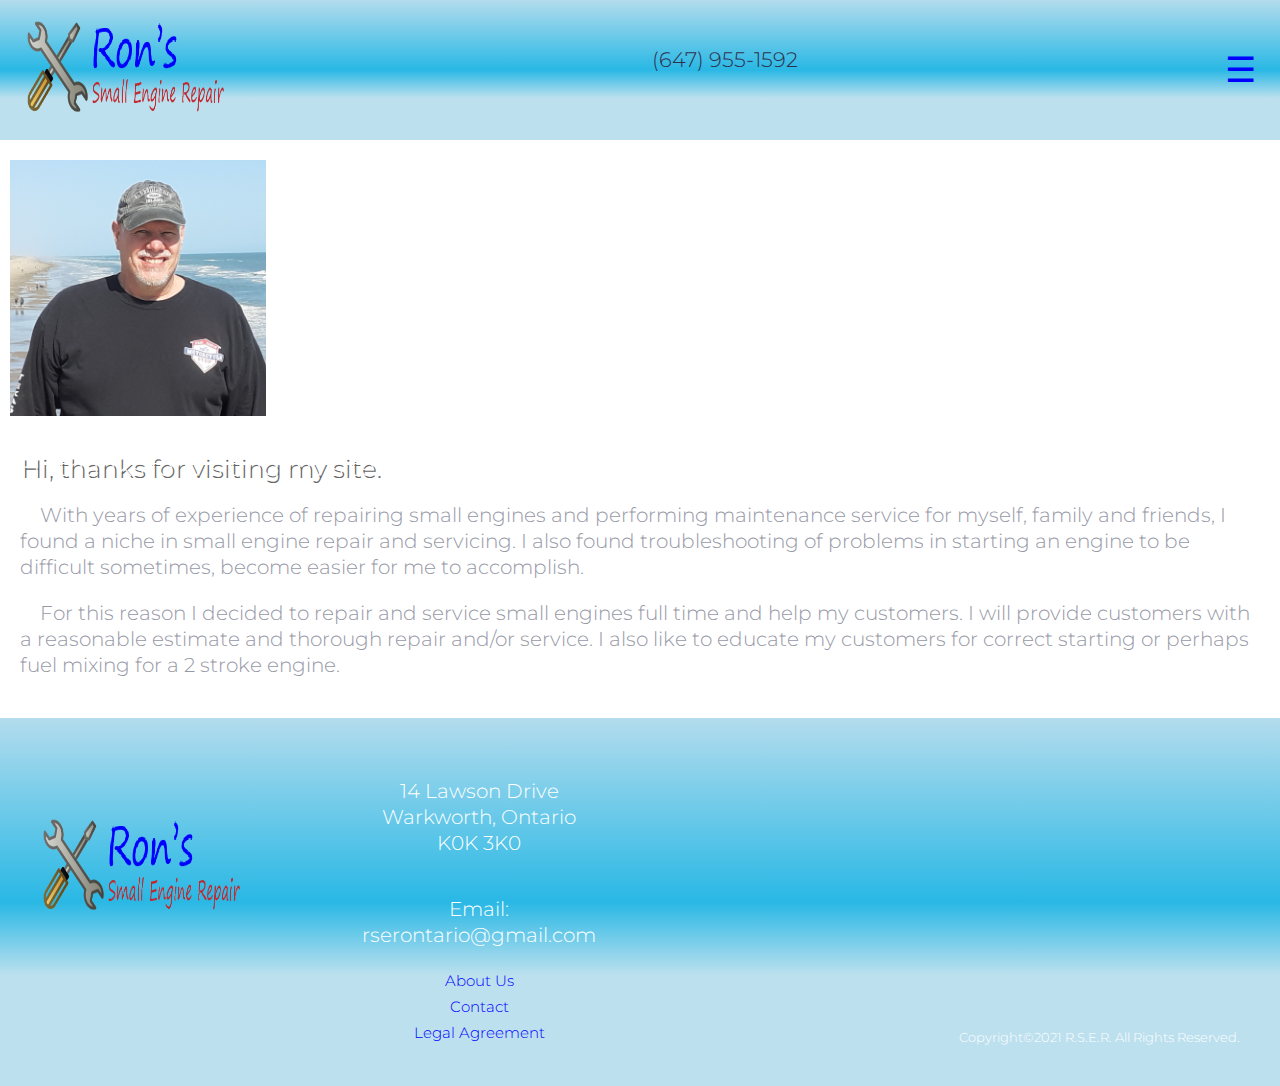
==== about.html @ b0142509 "new" ====
<!DOCTYPE html>
<html lang="en">
<head>
  <meta charset="UTF-8">
  <meta name="viewport" content="width=device-width, initial-scale=1.0"> <!-- displays site properly based on user's device -->


  <link rel="preconnect" href="https://fonts.gstatic.com">
  <link href="https://fonts.googleapis.com/css2?family=Montserrat&display=swap" rel="stylesheet"> 
  <link rel="stylesheet" href="./css/style.css">
  <title>Ron's About</title>

  <style>
    body {
      font-family: "Montserrat", sans-serif;
    }
  
    .sidenav {
      height: 100%;
      width: 0;
      position: fixed;
      z-index: 1;
      top: 0;
      right: 0;
      /* Permalink - use to edit and share this gradient: https://colorzilla.com/gradient-editor/#b3dced+0,29b8e5+50,bce0ee+100;Blue+Pipe */
  background: rgb(179, 220, 237); /* Old browsers */
  background: -moz-linear-gradient(
    top,
    rgba(179, 220, 237, 1) 0%,
    rgba(41, 184, 229, 1) 50%,
    rgba(188, 224, 238, 1) 70%
  ); /* FF3.6-15 */
  background: -webkit-linear-gradient(
    top,
    rgba(179, 220, 237, 1) 0%,
    rgba(41, 184, 229, 1) 50%,
    rgba(188, 224, 238, 1) 70%
  ); /* Chrome10-25,Safari5.1-6 */
  background: linear-gradient(
    to bottom,
    rgba(179, 220, 237, 1) 0%,
    rgba(41, 184, 229, 1) 50%,
    rgba(188, 224, 238, 1) 70%
  ); /* W3C, IE10+, FF16+, Chrome26+, Opera12+, Safari7+ */
  filter: progid:DXImageTransform.Microsoft.gradient( startColorstr='#b3dced', endColorstr='#bce0ee',GradientType=0 ); /* IE6-9 */;
      overflow-x: hidden;
      transition: 0.5s;
      padding-top: 60px;
    }
  
    .sidenav a {
      padding: 8px 8px 8px 32px;
      text-decoration: none;
      font-size: 25px;
      color: blue;
      display: block;
      transition: 0.3s;
    }
  
    .sidenav a:hover {
      color: white;
    }
  
    .sidenav .closebtn {
      position: absolute;
      top: 0;
      right: 25px;
      font-size: 36px;
      margin-left: 50px;
    }
  
    @media screen and (max-height: 450px) {
      .sidenav {
        padding-top: 15px;
      }
  
      .sidenav a {
        font-size: 18px;
      }
    }
  </style>

</head>
<body>

  <header class="header">
    <div class="overlay has-fade"></div>

    <nav class="container container--pall flex flex-jc-sb flex-ai-c">

      <!--My logo at top of page-->
        <a href="/" class="header__logo">
          <img src="/images/Final_RSER_Logo1.png" alt="Ron's Small Engines logo">
        </a>
        <h3>(647) 955-1592</h3>
      
        <div id="mySidenav" class="sidenav">
          <a href="javascript:void(0)" class="closebtn" onclick="closeNav()">&times;</a>
          <a href="/index.html">Home</a>
          <a href="/services.html">Services</a>
          <a href="/contact.html">Contact</a>
          <a href="https://www.yardbook.com/149665/pay_now" target="_blank">Pay Now</a>
        </div>
        
        <!--Hamburger-->
        <span style="font-size:35px;cursor:pointer;color:blue" onclick="openNav()">&#9776;</span>
        
        <script>
          function openNav() {
            document.getElementById("mySidenav").style.width = "200px";
          }

          function closeNav() {
            document.getElementById("mySidenav").style.width = "0";
          }
        </script>

    </div>
  </nav>
    </nav>
  </header>

<div class="content-wrapper">
  <div class="two-column-wrapper">
    <div class="profile-image-wrapper">
      <img src="images/profile.jpg" alt="Ron">
    </div>

    <div class="profile-content-wrapper">
      <h1>Hi, thanks for visiting my site.</h1>
      <p>With years of experience of repairing small engines and performing maintenance service for myself, family and
        friends, I found a niche in small engine repair and servicing. I also found troubleshooting of problems in
        starting an engine to be difficult sometimes, become easier for me to accomplish.
      </p>

      <p>For this reason I decided to repair and service small engines full time and help my customers.
        I will provide customers with a reasonable estimate and thorough repair and/or service. I also like to educate
        my customers for correct starting or perhaps fuel mixing for a 2 stroke engine. </p>
    </div>
  </div>
</div>
</div>


  <footer class="footer">
    <div class="container">

        <a class="footer__logo" href="#">
          <img src="/images/Final_RSER_Logo1.png" alt="Ron's Small Engines logo">
          </a>
          
                    
               
          <div class="footer__links col1">
            <p style="font-size: 20px;">14 Lawson Drive<br>Warkworth, Ontario<br>K0K 3K0</p>
            <p style="font-size: 20px;">Email: rserontario@gmail.com</p>
             
                <a href="about.html">About Us</a>
                <a href="contact.html">Contact</a>
                <a href="legal.html">Legal Agreement</a>
          </div>
          
      
          <div class="footer__copyright">
            Copyright&copy;2021 R.S.E.R. All Rights Reserved.
          </div>

    </div>    
  </footer>


  <script src="/app/js/script.js"></script>
</body>
</html>
---- css/style.css ----
.has-fade {
  visibility: hidden;
}

@-webkit-keyframes fade-in {
  from {
    visibility: hidden;
    opacity: 0;
  }
  1% {
    visibility: visible;
    opacity: 0;
  }
  to {
    visibility: visible;
    opacity: 1;
  }
}

@keyframes fade-in {
  from {
    visibility: hidden;
    opacity: 0;
  }
  1% {
    visibility: visible;
    opacity: 0;
  }
  to {
    visibility: visible;
    opacity: 1;
  }
}

.fade-in {
  -webkit-animation: fade-in 700ms ease-in-out forwards;
  animation: fade-in 700ms ease-in-out forwards;
}

@-webkit-keyframes fade-out {
  from {
    visibility: visible;
    opacity: 1;
  }
  99% {
    visibility: visible;
    opacity: 0;
  }
  to {
    visibility: hidden;
    opacity: 0;
  }
}

@keyframes fade-out {
  from {
    visibility: visible;
    opacity: 1;
  }
  99% {
    visibility: visible;
    opacity: 0;
  }
  to {
    visibility: hidden;
    opacity: 0;
  }
}

.fade-out {
  -webkit-animation: fade-out 700ms ease-in-out forwards;
  animation: fade-out 700ms ease-in-out forwards;
}

html {
  font-size: 100%;
  -webkit-box-sizing: border-box;
  box-sizing: border-box;
}

*,
*::before,
*::after {
  -webkit-box-sizing: inherit;
  box-sizing: inherit;
}

body {
  display: flex;
  flex-direction: column;
  height: 100vh;
  margin: 0;
  padding: 0;
  font-family: "Montserrat", sans-serif;
  font-size: 0.875rem;
  font-weight: 300;
  color: #9698a6;
  line-height: 1.3;
  /* min-height: 350vh; */
  overflow-x: hidden;
}

@media (min-width: 64em) {
  body {
    font-size: 1.125rem;
  }
}

body.noscroll {
  overflow: hidden;
}

h1,
h2,
h3 {
  font-weight: 300;
  line-height: 1.15;
  color: #2d314d;
  margin-top: 0px;
}

/* servicing....text */
h1 {
  font-size: 60px;
  color: white;
  text-shadow: 2px 2px #666666;
}

@media (min-width: 64em) {
  h1 {
    font-size: 3.25rem;
  }
}

h2 {
  font-size: 1.875rem;
  margin-bottom: 1.5625rem;
}

@media (min-width: 64em) {
  h2 {
    font-size: 2.25rem;
    margin-bottom: 2.25rem;
  }
}

/* the best prices in town */
p {
  font-size: 30px;
}

a,
a:visited,
a:hover {
  text-decoration: none;
}

.container {
  max-width: 100%;
  margin: 0 auto;
}

.container--pall {
  padding-top: 20px;
  padding-right: 24px;
  padding-bottom: 50px;
  padding-left: 24px;
}

@media (min-width: 1024px) {
  .container--pall {
    padding-top: 96px;
    padding-bottom: 96px;
  }
}

.container--py {
  padding-top: 70px;
  padding-bottom: 70px;
}

@media (min-width: 1024px) {
  .container--py {
    padding-top: 96px;
    padding-bottom: 96px;
  }
}

.container--px {
  padding-right: 24px;
  padding-left: 24px;
}

.container--pt {
  padding-top: 70px;
}

@media (min-width: 1024px) {
  .container--pt {
    padding-top: 6rem;
  }
}

.container--pr {
  padding-right: 24px;
}

.container--pb {
  padding-bottom: 70px;
}

@media (min-width: 1024px) {
  .container--pb {
    padding-bottom: 96px;
  }
}

.container--pl {
  padding-left: 24px;
}

.flex {
  display: -webkit-box;
  display: -ms-flexbox;
  display: flex;
}

.flex-jc-sb {
  -webkit-box-pack: justify;
  -ms-flex-pack: justify;
  justify-content: space-between;
}

.flex-jc-c {
  -webkit-box-pack: center;
  -ms-flex-pack: center;
  justify-content: center;
}

.flex-ai-c {
  -webkit-box-align: center;
  -ms-flex-align: center;
  align-items: center;
}

/* CSS START FOR HAMBURGER NAV */

#menuToggle-hamBurger body {
  margin: 0;
  padding: 0;
  background: #666;
  color: #cdcdcd;
  font-family: "Avenir Next", "Avenir", sans-serif;
  overflow-x: hidden;
}

#menuToggle-hamBurger {
  display: block;
  position: absolute;
  top: 10px;
  right: 25px;

  z-index: 1;

  -webkit-user-select: none;
  user-select: none;
}

#menuToggle-hamBurger input {
  display: block;
  width: 40px;
  height: 32px;
  position: absolute;
  top: -7px;
  left: -5px;

  cursor: pointer;

  opacity: 0; /* hide this */
  z-index: 2; /* and place it over the hamburger */

  -webkit-touch-callout: none;
}

/*
 * Just a quick hamburger
 */
#menuToggle-hamBurger span {
  display: block;
  width: 33px;
  height: 4px;
  margin-bottom: 5px;
  position: relative;

  background: blue;
  border-radius: 5px;

  z-index: 1;

  transform-origin: 4px 0px;

  transition: transform 0.5s cubic-bezier(0.77, 0.2, 0.05, 1),
    background 0.5s cubic-bezier(0.77, 0.2, 0.05, 1), opacity 0.55s ease;
}

#menuToggle-hamBurger span:first-child {
  transform-origin: 0% 0%;
}

#menuToggle-hamBurger span:nth-last-child(2) {
  transform-origin: 0% 100%;
}

/* 
 * Transform all the slices of hamburger
 * into a crossmark.
 */
#menuToggle-hamBurger input:checked ~ span {
  opacity: 1;
  transform: rotate(45deg) translate(-2px, -1px);
  background: blue;
}

/*
 * But let's hide the middle one.
 */
#menuToggle-hamBurger input:checked ~ span:nth-last-child(3) {
  opacity: 0;
  transform: rotate(0deg) scale(0.2, 0.2);
}

/*
 * Ohyeah and the last one should go the other direction
 */
#menuToggle-hamBurger input:checked ~ span:nth-last-child(2) {
  opacity: 1;
  transform: rotate(-45deg) translate(0, -1px);
}

/*
 * Make this absolute positioned
 * at the top left of the screen
 */
#menu {
  position: absolute;
  width: 200px;
  margin: -100px 0 0 0;
  padding: 50px;
  padding-top: 125px;
  right: -100px;
  overflow: hidden;
  border-radius: 10px;
  background: #ededed;
  list-style-type: none;
  -webkit-font-smoothing: antialiased;
  /* to stop flickering of text in safari */

  transform-origin: 0% 0%;
  transform: translate(100%, 0);
  transition: transform 0.5s cubic-bezier(0.77, 0.2, 0.05, 1);
}

#menu li {
  padding: 10px 0;
  font-size: 22px;
  color: blue;
}

/*
 * And let's fade it in from the left
 */
#menuToggle-hamBurger input:checked ~ ul {
  transform: none;
  opacity: 1;
}

/* END OF HAMBURGER CSS */

/*
button, .button {
  position: relative;
  display: inline-block;
  padding: 0.875rem 2.1875rem;
  background-image: -webkit-gradient(linear, left top, right top, from(#31d35c), to(#2bb7da));
  background-image: linear-gradient(to right, #31d35c, #2bb7da);
  border: 0;
  border-radius: 50px;
  cursor: pointer;
  color: white;
  font-weight: 400;
  font-size: 0.875rem;
  -webkit-transition: opacity 300ms ease-in-out;
  transition: opacity 300ms ease-in-out;
  overflow: hidden;
}

button::before, .button::before {
  content: "";
  position: absolute;
  top: 0;
  right: 0;
  bottom: 0;
  left: 0;
  background-color: rgba(255, 255, 255, 0.25);
  opacity: 0;
  -webkit-transition: opacity 150ms ease-in-out;
  transition: opacity 150ms ease-in-out;
}


button:hover::before, .button:hover::before {
  opacity: 1;
}

@media (max-width: 63.9375em) {
  .hide-for-mobile {
    display: none;
  }
}

@media (min-width: 64em) {
  .hide-for-desktop {
    display: none;
  }
}
*/
.header {
  position: relative;
  z-index: 1;
}

.header.open .header__toggle > span:first-child {
  -webkit-transform: rotate(45deg);
  transform: rotate(45deg);
}

.header.open .header__toggle > span:nth-child(2) {
  opacity: 0;
}

.header.open .header__toggle > span:last-child {
  -webkit-transform: rotate(-45deg);
  transform: rotate(-45deg);
}

.header .overlay {
  opacity: 0;
  position: fixed;
  top: 0px;
  right: 0px;
  bottom: 0px;
  left: 0px;
  background-image: -webkit-gradient(
    linear,
    left top,
    left bottom,
    from(#2d314d),
    to(transparent)
  );
  background-image: linear-gradient(#2d314d, transparent);
}

.header nav {
  position: relative;

  /* Permalink - use to edit and share this gradient: https://colorzilla.com/gradient-editor/#b3dced+0,29b8e5+50,bce0ee+100;Blue+Pipe */
  background: rgb(179, 220, 237); /* Old browsers */
  background: -moz-linear-gradient(
    top,
    rgba(179, 220, 237, 1) 0%,
    rgba(41, 184, 229, 1) 50%,
    rgba(188, 224, 238, 1) 70%
  ); /* FF3.6-15 */
  background: -webkit-linear-gradient(
    top,
    rgba(179, 220, 237, 1) 0%,
    rgba(41, 184, 229, 1) 50%,
    rgba(188, 224, 238, 1) 70%
  ); /* Chrome10-25,Safari5.1-6 */
  background: linear-gradient(
    to bottom,
    rgba(179, 220, 237, 1) 0%,
    rgba(41, 184, 229, 1) 50%,
    rgba(188, 224, 238, 1) 70%
  ); /* W3C, IE10+, FF16+, Chrome26+, Opera12+, Safari7+ */
  filter: progid:DXImageTransform.Microsoft.gradient( startColorstr='#b3dced', endColorstr='#bce0ee',GradientType=0 ); /* IE6-9 */
  padding-top: 17px;
  padding-bottom: 17px;
  width: 100%;
}

.header__logo img {
  width: 200px;
  height: 100px;
}

.header__toggle > span {
  display: block;
  width: 26px;
  height: 2px;
  background-color: #2d314d;
  -webkit-transition: all 300ms ease-in-out;
  transition: all 300ms ease-in-out;
  -webkit-transform-origin: 3px 1px;
  transform-origin: 3px 1px;
}

.header__toggle > span:not(:last-child) {
  margin-bottom: 5px;
}

.header__menu {
  position: absolute;
  right: -65px;
  width: 150px;
  margin-top: 10px;
  border-radius: 5px;
  -webkit-transform: translateX(-50%);
  transform: translateX(-50%);
  /* Permalink - use to edit and share this gradient: https://colorzilla.com/gradient-editor/#b3dced+0,29b8e5+50,bce0ee+100;Blue+Pipe */
  background: rgb(179, 220, 237); /* Old browsers */
  background: -moz-linear-gradient(
    top,
    rgba(179, 220, 237, 1) 0%,
    rgba(41, 184, 229, 1) 50%,
    rgba(188, 224, 238, 1) 70%
  ); /* FF3.6-15 */
  background: -webkit-linear-gradient(
    top,
    rgba(179, 220, 237, 1) 0%,
    rgba(41, 184, 229, 1) 50%,
    rgba(188, 224, 238, 1) 70%
  ); /* Chrome10-25,Safari5.1-6 */
  background: linear-gradient(
    to bottom,
    rgba(179, 220, 237, 1) 0%,
    rgba(41, 184, 229, 1) 50%,
    rgba(188, 224, 238, 1) 70%
  ); /* W3C, IE10+, FF16+, Chrome26+, Opera12+, Safari7+ */
  filter: progid:DXImageTransform.Microsoft.gradient( startColorstr='#b3dced', endColorstr='#bce0ee',GradientType=0 ); /* IE6-9 */
}

/* menu text */
.header__menu a {
  display: block;
  text-transform: capitalize;
  font-size: 20px;
  padding: 10px;
  color: blue;
  text-align: center;
}

.header__links a {
  position: relative;
  font-size: 0.875rem;
  color: #9698a6;
  -webkit-transition: color 300ms ease-in-out;
  transition: color 300ms ease-in-out;
}

.header__links a:not(:last-child) {
  margin-right: 32px;
}

.header__links a::before {
  content: "";
  display: grid;
  position: absolute;
  height: 5px;
  left: 0;
  right: 0;
  bottom: -30px;
  background: -webkit-gradient(
    linear,
    left top,
    right top,
    from(#31d35c),
    to(#2bb7da)
  );
  background: linear-gradient(to right, #31d35c, #2bb7da);
  opacity: 0;
  -webkit-transition: opacity 300ms ease-in-out;
  transition: opacity 300ms ease-in-out;
}

.header__links a:hover {
  color: #2d314d;
}

.header__links a:hover::before {
  opacity: 1;
}

.hero {
  /* Permalink - use to edit and share this gradient: https://colorzilla.com/gradient-editor/#b3dced+0,29b8e5+50,bce0ee+100;Blue+Pipe */
  background: rgb(179, 220, 237); /* Old browsers */
  background: -moz-linear-gradient(
    top,
    rgba(179, 220, 237, 1) 0%,
    rgba(41, 184, 229, 1) 50%,
    rgba(188, 224, 238, 1) 70%
  ); /* FF3.6-15 */
  background: -webkit-linear-gradient(
    top,
    rgba(179, 220, 237, 1) 0%,
    rgba(41, 184, 229, 1) 50%,
    rgba(188, 224, 238, 1) 70%
  ); /* Chrome10-25,Safari5.1-6 */
  background: linear-gradient(
    to bottom,
    rgba(179, 220, 237, 1) 0%,
    rgba(41, 184, 229, 1) 50%,
    rgba(188, 224, 238, 1) 70%
  ); /* W3C, IE10+, FF16+, Chrome26+, Opera12+, Safari7+ */
  filter: progid:DXImageTransform.Microsoft.gradient( startColorstr='#b3dced', endColorstr='#bce0ee',GradientType=0 ); /* IE6-9 */
}

@media (min-width: 64em) {
  .hero .container {
    display: -webkit-box;
    display: -ms-flexbox;
    display: flex;
    -webkit-box-align: center;
    -ms-flex-align: center;
    align-items: center;
  }
}

.hero__image {
  position: relative;
  background-image: linear-gradient(rgba(0, 0, 0, 0.5), rgba(0, 0, 0, 0.5)),
    url("/images/lawnmower.jpg");
  background-size: cover;
  background-repeat: no-repeat;
  background-position: center center;
  min-height: 25rem;
}

@media (min-width: 40em) {
  .hero__image {
    min-height: 25rem;
    background-position: center;
  }
}
@media (min-width: 1024px) {
  .hero__image {
    -webkit-box-flex: 3;
    -ms-flex: 3;
    flex: 3;
    -webkit-box-ordinal-group: 3;
    -ms-flex-order: 2;
    order: 2;
    height: 41rem;
  }
}

/*
@media (min-width: 64em) {
  .hero__image::before {
    content: "";
    position: absolute;
    height: 100%;
    background-image: url("/images/bg-intro-desktop.svg");
    background-repeat: no-repeat;
    background-position: center bottom;
    width: 150%;
    background-size: 122%;
    background-position: 0% 83%;
  }
}

.hero__image::after {
  content: "";
  position: absolute;
  width: 100%;
  height: 100%;
  background-image: url("/images/image-mockups.png");
  background-size: 93%;
  background-repeat: no-repeat;
  background-position: center bottom;
}

@media (min-width: 40em) {
  .hero__image::after {
    background-size: 52%;
  }
}

@media (min-width: 1024px) {
  .hero__image::after {
    width: 120%;
    height: 122%;
    background-size: 94%;
    background-position: center 150%;
    left: 22%;
  }
}
*/
.hero__text {
  text-align: center;
  font-size: 50px;
  color: white;
  text-shadow: 2px 2px #666;
}
/*
@media (min-width: 1024px) {
  .hero__text {
    -webkit-box-flex: 2;
        -ms-flex: 2;
            flex: 2;
    -webkit-box-ordinal-group: 2;
        -ms-flex-order: 1;
            order: 1;
    text-align: left;
  }
}
*/
.feature {
  background-color: cyan;
  text-align: center;
}

@media (min-width: 1024px) {
  .feature {
    margin-bottom: -70px;
    margin-top: -50px;
  }
}

@media (min-width: 40em) {
  .feature {
    text-align: center;
  }
}

.feature__intro {
  margin-bottom: 70px;
}

@media (min-width: 1024px) {
  .feature__intro {
    width: 100%;
  }
}

@media (min-width: 40em) {
  .feature__grid {
    display: -webkit-box;
    display: -ms-flexbox;
    -ms-flex-wrap: wrap;
    flex-wrap: wrap;
  }
}

.feature__item {
  padding: 0.9375rem;
}

@media (min-width: 640px) {
  .feature__item {
    -webkit-box-flex: 0;
    -ms-flex: 0 0 50%;
    flex: 0 0 50%;
  }
}

@media (min-width: 1024px) {
  .feature__item {
    -webkit-box-flex: 1;
    -ms-flex: 1;
    flex: 1;
  }
}

/* feature icons on home page */

/* mobile setting for icons */
.feature__icon {
  margin-bottom: 0.875rem;
}

@media (min-width: 640px) {
  .feature__icon {
    margin-bottom: 0.875rem;
    display: flex;
    justify-content: center;
  }
}

@media (min-width: 1024px) {
  .feature__icon {
    margin-bottom: 0.875rem;
    display: flex;
    justify-content: center;
  }
}

/* The distance from under nav to images */
.content-wrapper {
  margin-top: 10px;
}

.two-column-wrapper {
  grid-template-columns: 1fr 1fr;
}

.profile-image-wrapper img {
  margin: 10px;
  width: 50%;
}

.profile-content-wrapper {
  padding: 20px;
}

.profile-content-wrapper h1 {
  font-size: 25px;
}
.profile-content-wrapper p {
  font-size: 20px;
  text-indent: 20px;
}
@media (min-width: 1024px) {
  .profile-image-wrapper img {
    width: 20%;
    margin: 10px;
  }
}

.feature__title {
  font-size: 20px;
  font-weight: 300;
  line-height: 1.15;
  color: #2d314d;
  margin-bottom: 1rem;
}

@media (min-width: 1024px) {
  .feature__title {
    font-size: 1.5rem;
    margin-bottom: 1.5rem;
  }
}

.feature__description {
  font-size: 15px;
  line-height: 1.5;
}

.articles {
  background-color: #fafafa;
}

.noStart {
  font-size: 14px;
}

.note {
  font-size: 16px;
}

.article__grid {
  display: -ms-grid;
  display: grid;
  -ms-grid-columns: 1fr;
  grid-template-columns: 1fr;
  gap: 1.875rem;
}

@media (min-width: 640px) {
  .article__grid {
    grid-template-columns: repeat(2, 1fr);
  }
}

@media (min-width: 1024px) {
  .article__grid {
    grid-template-columns: repeat(4, 1fr);
  }
}

.article__item {
  border-radius: 0.3125rem;
  overflow: hidden;
  background-color: white;
  -webkit-box-shadow: 0px 3px 12px rgba(0, 0, 0, 0.15);
  box-shadow: 0px 3px 12px rgba(0, 0, 0, 0.15);
  -webkit-transition: all 150ms ease-in-out;
  transition: all 150ms ease-in-out;
}

.article__item:hover {
  -webkit-transform: scale(1.05);
  transform: scale(1.05);
}

.article__image {
  height: 12.5rem;
  background-size: cover;
  background-repeat: no-repeat;
  background-position: center center;
}

.article__text {
  padding: 1.875rem 1.875rem 0.5rem 1.875rem;
  color: #9698a6;
}

@media (min-width: 40em) {
  .article__text {
    padding: 1.875rem 1.5625rem;
  }
}

.article__author {
  font-size: 0.625rem;
  margin-bottom: 0.75rem;
}

.article__title {
  font-size: 1.0625rem;
  line-height: 1.2;
  color: #2d314d;
  margin-bottom: 0.5rem;
}

.article__description {
  font-size: 0.8125rem;
}

/* below is all footer css */

.footer {
  /* Permalink - use to edit and share this gradient: https://colorzilla.com/gradient-editor/#b3dced+0,29b8e5+50,bce0ee+100;Blue+Pipe */
  background: rgb(179, 220, 237); /* Old browsers */
  background: -moz-linear-gradient(
    top,
    rgba(179, 220, 237, 1) 0%,
    rgba(41, 184, 229, 1) 50%,
    rgba(188, 224, 238, 1) 70%
  ); /* FF3.6-15 */
  background: -webkit-linear-gradient(
    top,
    rgba(179, 220, 237, 1) 0%,
    rgba(41, 184, 229, 1) 50%,
    rgba(188, 224, 238, 1) 70%
  ); /* Chrome10-25,Safari5.1-6 */
  background: linear-gradient(
    to bottom,
    rgba(179, 220, 237, 1) 0%,
    rgba(41, 184, 229, 1) 50%,
    rgba(188, 224, 238, 1) 70%
  ); /* W3C, IE10+, FF16+, Chrome26+, Opera12+, Safari7+ */
  filter: progid:DXImageTransform.Microsoft.gradient( startColorstr='#b3dced', endColorstr='#bce0ee',GradientType=0 ); /* IE6-9 */
  color: white;
  padding: 2.5rem;
  text-align: center;
}

@media (min-width: 1024px) {
  .footer .container {
    display: -ms-grid;
    display: grid;
    align-items: center;
    -ms-grid-columns: 2fr 1fr 1fr 3fr;
    grid-template-columns: 2fr 1fr 1fr 3fr;
    -ms-grid-rows: 1fr auto;
    grid-template-rows: 1fr auto;
    grid-template-areas:
      "logo links1 links2 cta"
      "social links1 links2 copyright";
    gap: 1rem;
    justify-items: start;
  }
}

.footer a {
  color: blue;
}

.footer__logo img {
  width: 200px;
  height: 100px;
  margin-bottom: 1.5rem;
}
@media (max-width: 1024px) {
  .footer__logo {
    margin-bottom: 1.875rem;
  }
}

@media (min-width: 1024px) {
  .footer__logo {
    grid-area: logo;
  }
}

@media (max-width: 1024px) {
  .footer__social {
    margin-bottom: 1.875rem;
  }
}

@media (min-width: 1024px) {
  .footer__social {
    grid-area: social;
    -ms-flex-item-align: end;
    -ms-grid-row-align: end;
    align-self: end;
  }
}

.footer__social a {
  display: inline-block;
  height: 1.25rem;
}

.footer__social a svg path {
  -webkit-transition: fill 150ms ease-in-out;
  transition: fill 150ms ease-in-out;
}

.footer__social a:hover svg path {
  fill: #31d35c;
}

.footer__social a:not(:last-child) {
  margin-right: 16px;
}

.footer__links {
  display: -webkit-box;
  display: -ms-flexbox;
  display: flex;
  -webkit-box-orient: vertical;
  -webkit-box-direction: normal;
  -ms-flex-direction: column;
  flex-direction: column;
  -webkit-box-align: center;
  -ms-flex-align: center;
  align-items: center;
  font-size: 15px;
}

@media (min-width: 1024px) {
  .footer__links {
    -webkit-box-pack: justify;
    -ms-flex-pack: justify;
    justify-content: space-between;
    -webkit-box-align: center;
    -ms-flex-align: center;
    align-items: center;
  }
}

@media (min-width: 1024px) {
  .footer__links.col1 {
    grid-area: links1;
  }
}

@media (max-width: 1024px) {
  .footer__links.col2 {
    margin-bottom: 1.875rem;
  }
}

@media (min-width: 1024px) {
  .footer__links.col2 {
    grid-area: links2;
  }
}

.footer__links a {
  line-height: 1.75;
  -webkit-transition: color 150ms ease-in-out;
  transition: color 150ms ease-in-out;
}

.footer__links a:hover {
  color: #31d35c;
}

.footer__copyright {
  font-size: 0.8125rem;
  padding-top: 10px;
  color: white;
}

@media (min-width: 1024px) {
  .footer__copyright {
    grid-area: copyright;
    -ms-flex-item-align: end;
    -ms-grid-row-align: end;
    align-self: end;
    -ms-grid-column-align: end;
    justify-self: end;
  }
}
/*# sourceMappingURL=style.css.map */
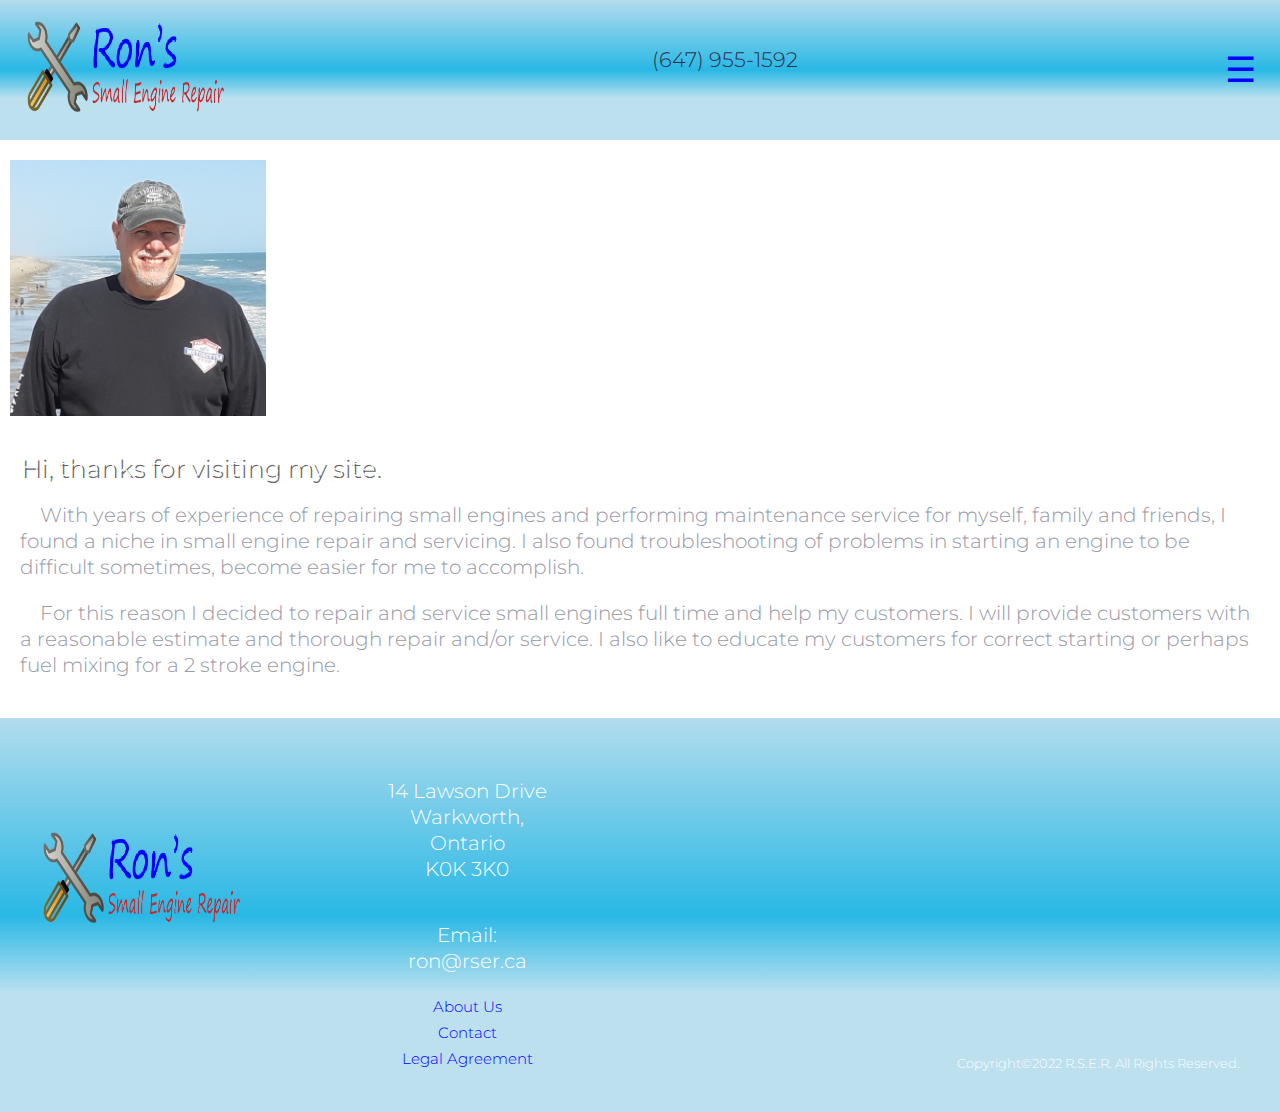
==== commit 5952c028: "email,year" ====
--- a/about.html
+++ b/about.html
@@ -153,7 +153,7 @@
                
           <div class="footer__links col1">
             <p style="font-size: 20px;">14 Lawson Drive<br>Warkworth, Ontario<br>K0K 3K0</p>
-            <p style="font-size: 20px;">Email: rserontario@gmail.com</p>
+            <p style="font-size: 20px;">Email: ron@rser.ca</p>
              
                 <a href="about.html">About Us</a>
                 <a href="contact.html">Contact</a>
@@ -162,7 +162,7 @@
           
       
           <div class="footer__copyright">
-            Copyright&copy;2021 R.S.E.R. All Rights Reserved.
+            Copyright&copy;2022 R.S.E.R. All Rights Reserved.
           </div>
 
     </div>    
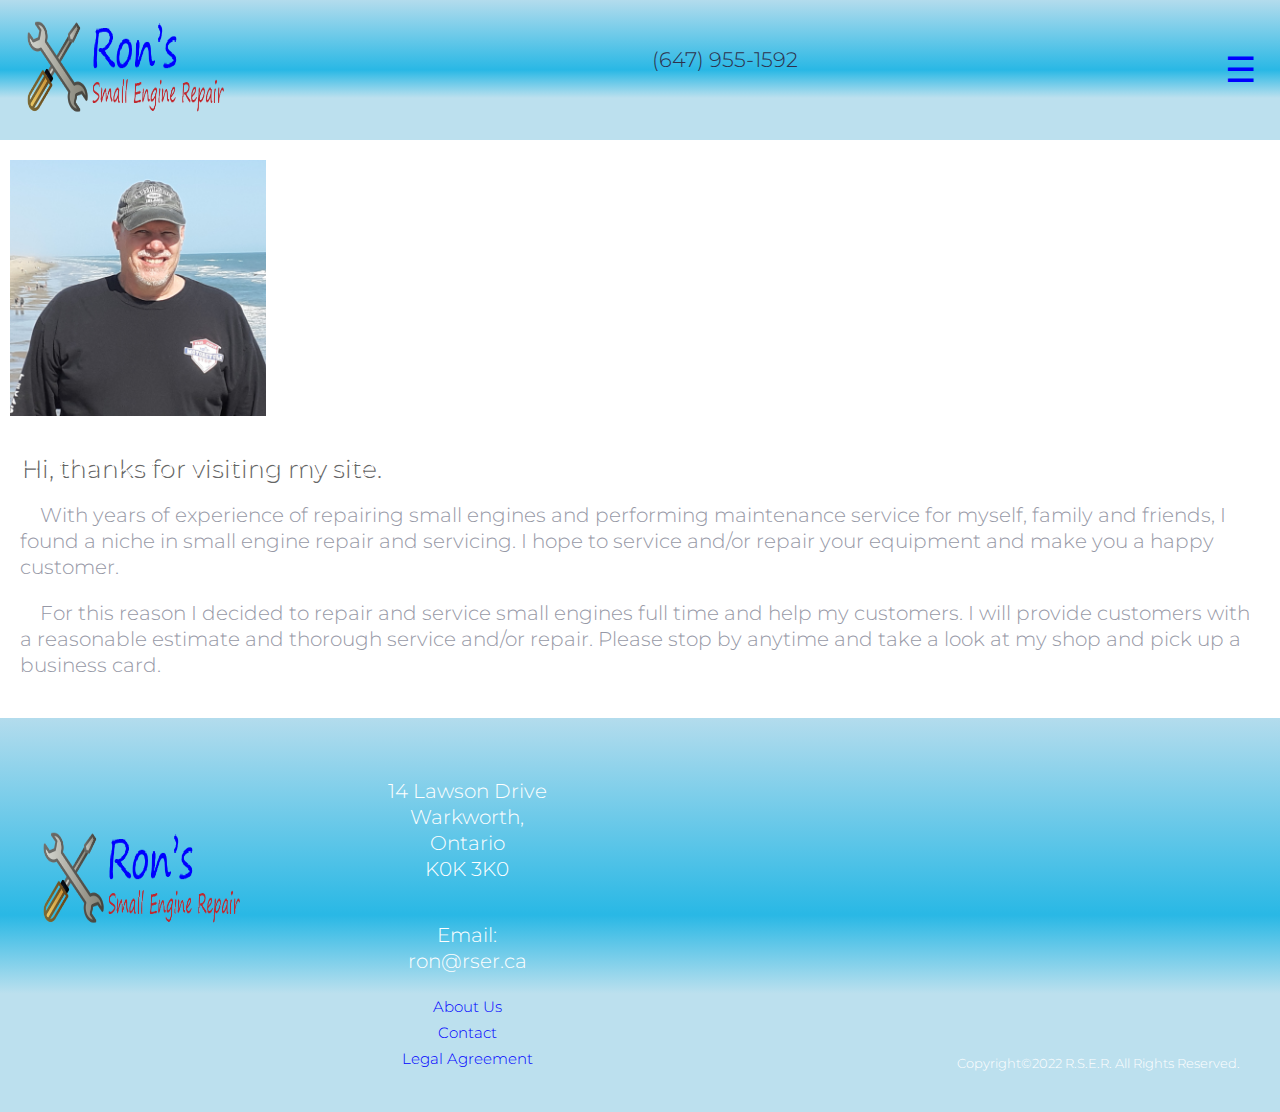
==== commit 7d63ffd6: "June Update" ====
--- a/about.html
+++ b/about.html
@@ -129,13 +129,12 @@
     <div class="profile-content-wrapper">
       <h1>Hi, thanks for visiting my site.</h1>
       <p>With years of experience of repairing small engines and performing maintenance service for myself, family and
-        friends, I found a niche in small engine repair and servicing. I also found troubleshooting of problems in
-        starting an engine to be difficult sometimes, become easier for me to accomplish.
+        friends, I found a niche in small engine repair and servicing. I hope to service and/or repair your equipment and make you a happy customer.
       </p>
 
       <p>For this reason I decided to repair and service small engines full time and help my customers.
-        I will provide customers with a reasonable estimate and thorough repair and/or service. I also like to educate
-        my customers for correct starting or perhaps fuel mixing for a 2 stroke engine. </p>
+        I will provide customers with a reasonable estimate and thorough service and/or repair.
+      Please stop by anytime and take a look at my shop and pick up a business card.  </p>
     </div>
   </div>
 </div>
